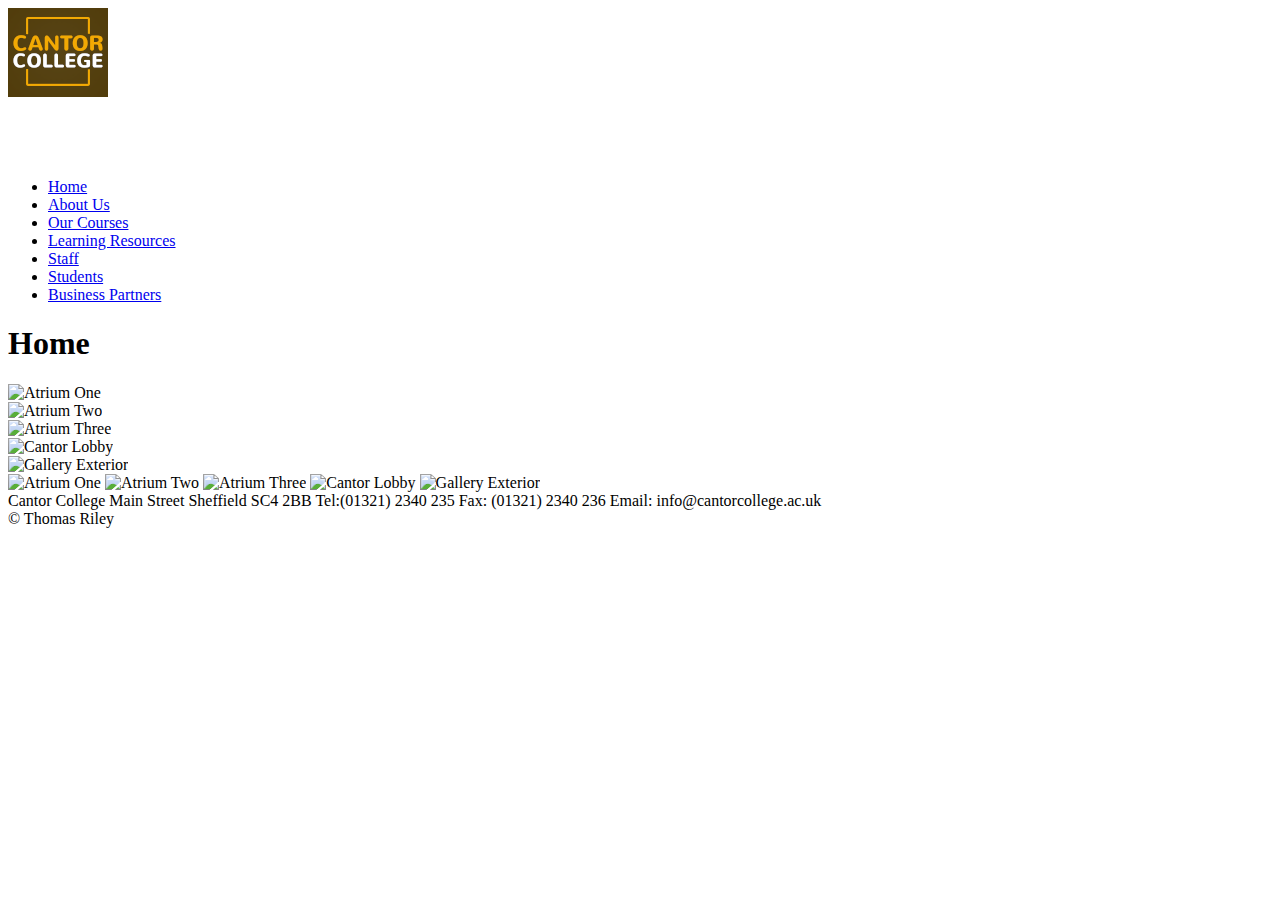
==== index.html @ fe1fa174 "Added About.html" ====
<!DOCTYPE html>
<html lang="en">
<head>
    <meta charset="utf-8" />
    <title>Cantor College | Home</title>
    <meta name="viewport" content="width=device-width, initial-scale=1, maximum-scale=6.0, user-scalable=yes" />
    <link href="styles/mobile.css" rel="stylesheet" />
    <link href="styles/desktop.css" rel="stylesheet" media="only screen and (min-width : 720px)" />
    <link href="styles/lightslider.css" rel="stylesheet" />
</head>
<body>
    <header>
        <div id="Logo">
            <img src="Images/logo.png" alt="Cantor College Logo" />
        </div>
        <div id="Burger">
            <img src="img/whiteMenu.svg" alt="Navigation Menu" width=6% height=6%>
        </div>
        <nav>
            <ul>
                <li><a href="index.html">Home</a></li>
                <li><a href="about.html">About Us</a></li>
                <li><a href="courses.html">Our Courses</a></li>
                <li><a href="learning.html">Learning Resources</a></li>
                <li><a href="staff.html">Staff</a></li>
                <li><a href="students.html">Students</a></li>
                <li><a href="business.html">Business Partners</a></li>
            </ul>
        </nav>
    </header>
    <h1>Home</h1>
    <div class="sliderContainer">
        <div id="lightSlider">
            <div><img src="images/Atrium1.jpg" alt="Atrium One" /></div>
            <div><img src="images/Atrium2.jpg" alt="Atrium Two" /></div>
            <div><img src="images/Atrium3.jpg" alt="Atrium Three" /></div>
            <div><img src="images/cantorlobby.png" alt="Cantor Lobby" /></div>
            <div><img src="images/galleryexterior.jpg" alt="Gallery Exterior" /></div>
        </div>
    </div>
    <div id="staticImages">
        <img src="images/Atrium1.jpg" alt="Atrium One">
        <img src="images/Atrium2.jpg" alt="Atrium Two">
        <img src="images/Atrium3.jpg" alt="Atrium Three">
        <img src="images/cantorlobby.png" alt="Cantor Lobby">
        <img src="images/galleryexterior.jpg" alt="Gallery Exterior">
    </div>
    <script src="scripts/jquery-3.6.0.min.js"></script>
    <script src="scripts/lightslider.js"></script>
    <script src="scripts/script.js"></script>
    <script src="scripts/lightslider.min.js"></script>
    <footer>
        Cantor College
        Main Street
        Sheffield
        SC4 2BB
        Tel:(01321) 2340 235
        Fax: (01321) 2340 236
        Email: info@cantorcollege.ac.uk
        <div id="footerrightcolumn"> &copy; Thomas Riley</div>
    </footer>

</body>
</html>
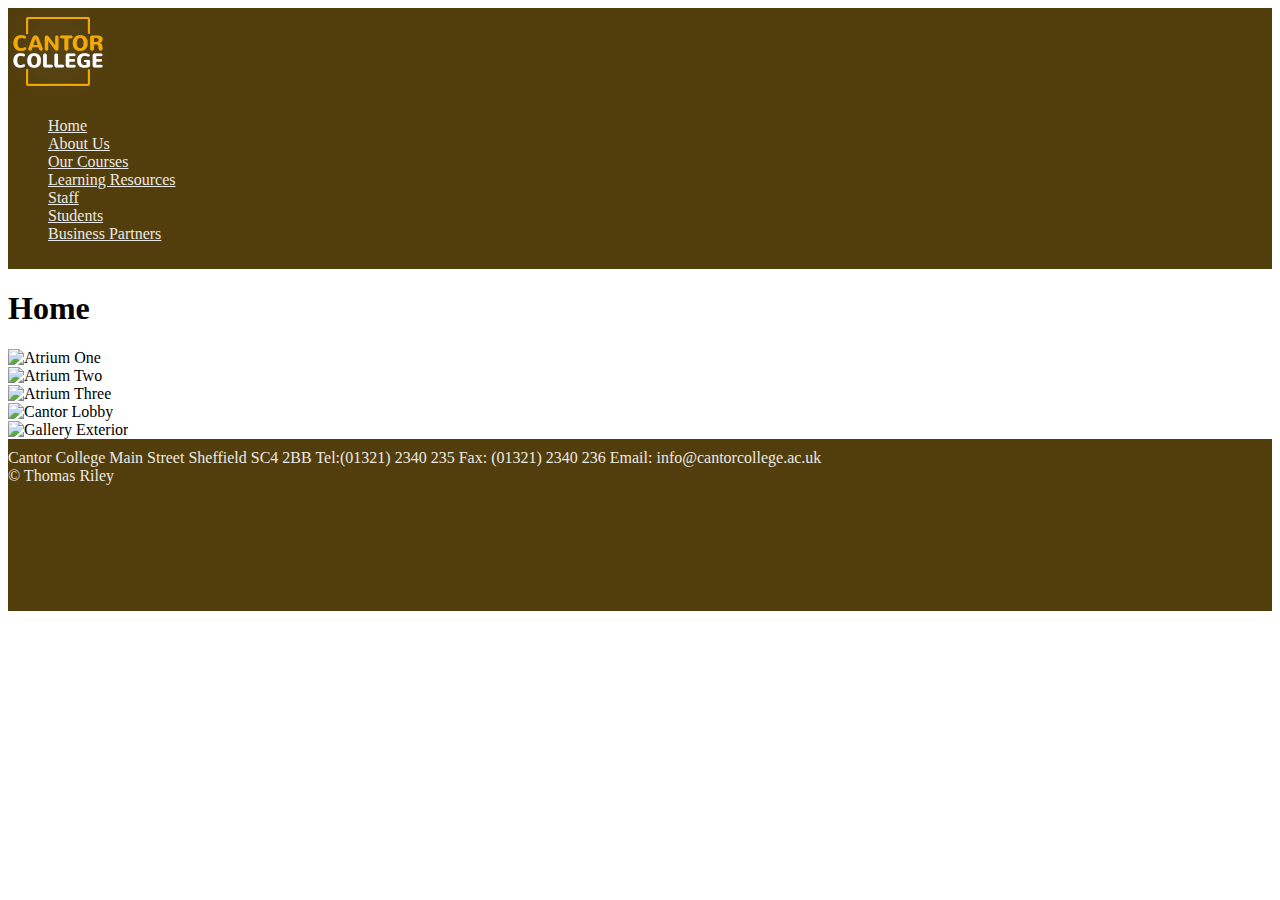
==== commit 43da53ed: "commit" ====
--- a/index.html
+++ b/index.html
@@ -4,9 +4,9 @@
     <meta charset="utf-8" />
     <title>Cantor College | Home</title>
     <meta name="viewport" content="width=device-width, initial-scale=1, maximum-scale=6.0, user-scalable=yes" />
-    <link href="styles/mobile.css" rel="stylesheet" />
-    <link href="styles/desktop.css" rel="stylesheet" media="only screen and (min-width : 720px)" />
-    <link href="styles/lightslider.css" rel="stylesheet" />
+    <link href="Styles/mobile.css" rel="stylesheet" />
+    <link href="Styles/desktop.css" rel="stylesheet" media="only screen and (min-width : 720px)" />
+    <link href="Styles/lightslider.css" rel="stylesheet" />
 </head>
 <body>
     <header>
@@ -19,12 +19,12 @@
         <nav>
             <ul>
                 <li><a href="index.html">Home</a></li>
-                <li><a href="about.html">About Us</a></li>
-                <li><a href="courses.html">Our Courses</a></li>
-                <li><a href="learning.html">Learning Resources</a></li>
-                <li><a href="staff.html">Staff</a></li>
-                <li><a href="students.html">Students</a></li>
-                <li><a href="business.html">Business Partners</a></li>
+                <li><a href="html/about.html">About Us</a></li>
+                <li><a href="html/courses.html">Our Courses</a></li>
+                <li><a href="html/learning.html">Learning Resources</a></li>
+                <li><a href="html/staff.html">Staff</a></li>
+                <li><a href="html/students.html">Students</a></li>
+                <li><a href="html/business.html">Business Partners</a></li>
             </ul>
         </nav>
     </header>
--- a/Styles/mobile.css
+++ b/Styles/mobile.css
@@ -0,0 +1,34 @@
+header {
+  background-color: #523e0d;
+  padding-bottom: 10px;
+}
+header #Logo {
+  display: block;
+}
+header #Burger {
+  padding-left: 1%;
+}
+header nav {
+  display: none;
+}
+header nav ul {
+  display: flex;
+  flex-direction: column;
+  list-style: none;
+}
+
+header nav ul li a {
+  color: #ebe9e4;
+}
+header nav ul li a:visited {
+  color: #f2a903;
+}
+.sliderContainer {
+  display: none;
+}
+footer {
+  background-color: #523e0d;
+  color: #ebe9e4;
+  padding-top: 10px;
+  padding-bottom: 10%;
+}
--- a/Styles/desktop.css
+++ b/Styles/desktop.css
@@ -0,0 +1,12 @@
+#staticImages {
+  display: none;
+}
+.sliderContainer {
+  display: block;
+}
+#Burger {
+  display: none;
+}
+header nav {
+  display: block;
+}
--- a/Styles/lightslider.css
+++ b/Styles/lightslider.css
@@ -0,0 +1,395 @@
+/*! lightslider - v1.1.6 - 2016-10-25
+* https://github.com/sachinchoolur/lightslider
+* Copyright (c) 2016 Sachin N; Licensed MIT */
+/*! lightslider - v1.1.3 - 2015-04-14
+* https://github.com/sachinchoolur/lightslider
+* Copyright (c) 2015 Sachin N; Licensed MIT */
+/** /!!! core css Should not edit !!!/**/ 
+
+.lSSlideOuter {
+    overflow: hidden;
+    -webkit-touch-callout: none;
+    -webkit-user-select: none;
+    -khtml-user-select: none;
+    -moz-user-select: none;
+    -ms-user-select: none;
+    user-select: none
+}
+.lightSlider:before, .lightSlider:after {
+    content: " ";
+    display: table;
+}
+.lightSlider {
+    overflow: hidden;
+    margin: 0;
+}
+.lSSlideWrapper {
+    max-width: 100%;
+    overflow: hidden;
+    position: relative;
+}
+.lSSlideWrapper > .lightSlider:after {
+    clear: both;
+}
+.lSSlideWrapper .lSSlide {
+    -webkit-transform: translate(0px, 0px);
+    -ms-transform: translate(0px, 0px);
+    transform: translate(0px, 0px);
+    -webkit-transition: all 1s;
+    -webkit-transition-property: -webkit-transform,height;
+    -moz-transition-property: -moz-transform,height;
+    transition-property: transform,height;
+    -webkit-transition-duration: inherit !important;
+    transition-duration: inherit !important;
+    -webkit-transition-timing-function: inherit !important;
+    transition-timing-function: inherit !important;
+}
+.lSSlideWrapper .lSFade {
+    position: relative;
+}
+.lSSlideWrapper .lSFade > * {
+    position: absolute !important;
+    top: 0;
+    left: 0;
+    z-index: 9;
+    margin-right: 0;
+    width: 100%;
+}
+.lSSlideWrapper.usingCss .lSFade > * {
+    opacity: 0;
+    -webkit-transition-delay: 0s;
+    transition-delay: 0s;
+    -webkit-transition-duration: inherit !important;
+    transition-duration: inherit !important;
+    -webkit-transition-property: opacity;
+    transition-property: opacity;
+    -webkit-transition-timing-function: inherit !important;
+    transition-timing-function: inherit !important;
+}
+.lSSlideWrapper .lSFade > *.active {
+    z-index: 10;
+}
+.lSSlideWrapper.usingCss .lSFade > *.active {
+    opacity: 1;
+}
+/** /!!! End of core css Should not edit !!!/**/
+
+/* Pager */
+.lSSlideOuter .lSPager.lSpg {
+    margin: 10px 0 0;
+    padding: 0;
+    text-align: center;
+}
+.lSSlideOuter .lSPager.lSpg > li {
+    cursor: pointer;
+    display: inline-block;
+    padding: 0 5px;
+}
+.lSSlideOuter .lSPager.lSpg > li a {
+    background-color: #222222;
+    border-radius: 30px;
+    display: inline-block;
+    height: 8px;
+    overflow: hidden;
+    text-indent: -999em;
+    width: 8px;
+    position: relative;
+    z-index: 99;
+    -webkit-transition: all 0.5s linear 0s;
+    transition: all 0.5s linear 0s;
+}
+.lSSlideOuter .lSPager.lSpg > li:hover a, .lSSlideOuter .lSPager.lSpg > li.active a {
+    background-color: #428bca;
+}
+.lSSlideOuter .media {
+    opacity: 0.8;
+}
+.lSSlideOuter .media.active {
+    opacity: 1;
+}
+/* End of pager */
+
+/** Gallery */
+.lSSlideOuter .lSPager.lSGallery {
+    list-style: none outside none;
+    padding-left: 0;
+    margin: 0;
+    overflow: hidden;
+    transform: translate3d(0px, 0px, 0px);
+    -moz-transform: translate3d(0px, 0px, 0px);
+    -ms-transform: translate3d(0px, 0px, 0px);
+    -webkit-transform: translate3d(0px, 0px, 0px);
+    -o-transform: translate3d(0px, 0px, 0px);
+    -webkit-transition-property: -webkit-transform;
+    -moz-transition-property: -moz-transform;
+    -webkit-touch-callout: none;
+    -webkit-user-select: none;
+    -khtml-user-select: none;
+    -moz-user-select: none;
+    -ms-user-select: none;
+    user-select: none;
+}
+.lSSlideOuter .lSPager.lSGallery li {
+    overflow: hidden;
+    -webkit-transition: border-radius 0.12s linear 0s 0.35s linear 0s;
+    transition: border-radius 0.12s linear 0s 0.35s linear 0s;
+}
+.lSSlideOuter .lSPager.lSGallery li.active, .lSSlideOuter .lSPager.lSGallery li:hover {
+    border-radius: 5px;
+}
+.lSSlideOuter .lSPager.lSGallery img {
+    display: block;
+    height: auto;
+    max-width: 100%;
+}
+.lSSlideOuter .lSPager.lSGallery:before, .lSSlideOuter .lSPager.lSGallery:after {
+    content: " ";
+    display: table;
+}
+.lSSlideOuter .lSPager.lSGallery:after {
+    clear: both;
+}
+/* End of Gallery*/
+
+/* slider actions */
+.lSAction > a {
+    width: 32px;
+    display: block;
+    top: 50%;
+    height: 32px;
+    background-image: url('../img/controls.png');
+    cursor: pointer;
+    position: absolute;
+    z-index: 99;
+    margin-top: -16px;
+    opacity: 0.5;
+    -webkit-transition: opacity 0.35s linear 0s;
+    transition: opacity 0.35s linear 0s;
+}
+.lSAction > a:hover {
+    opacity: 1;
+}
+.lSAction > .lSPrev {
+    background-position: 0 0;
+    left: 10px;
+}
+.lSAction > .lSNext {
+    background-position: -32px 0;
+    right: 10px;
+}
+.lSAction > a.disabled {
+    pointer-events: none;
+}
+.cS-hidden {
+    height: 1px;
+    opacity: 0;
+    filter: alpha(opacity=0);
+    overflow: hidden;
+}
+
+
+/* vertical */
+.lSSlideOuter.vertical {
+    position: relative;
+}
+.lSSlideOuter.vertical.noPager {
+    padding-right: 0px !important;
+}
+.lSSlideOuter.vertical .lSGallery {
+    position: absolute !important;
+    right: 0;
+    top: 0;
+}
+.lSSlideOuter.vertical .lightSlider > * {
+    width: 100% !important;
+    max-width: none !important;
+}
+
+/* vertical controlls */
+.lSSlideOuter.vertical .lSAction > a {
+    left: 50%;
+    margin-left: -14px;
+    margin-top: 0;
+}
+.lSSlideOuter.vertical .lSAction > .lSNext {
+    background-position: 31px -31px;
+    bottom: 10px;
+    top: auto;
+}
+.lSSlideOuter.vertical .lSAction > .lSPrev {
+    background-position: 0 -31px;
+    bottom: auto;
+    top: 10px;
+}
+/* vertical */
+
+
+/* Rtl */
+.lSSlideOuter.lSrtl {
+    direction: rtl;
+}
+.lSSlideOuter .lightSlider, .lSSlideOuter .lSPager {
+    padding-left: 0;
+    list-style: none outside none;
+}
+.lSSlideOuter.lSrtl .lightSlider, .lSSlideOuter.lSrtl .lSPager {
+    padding-right: 0;
+}
+.lSSlideOuter .lightSlider > *,  .lSSlideOuter .lSGallery li {
+    float: left;
+}
+.lSSlideOuter.lSrtl .lightSlider > *,  .lSSlideOuter.lSrtl .lSGallery li {
+    float: right !important;
+}
+/* Rtl */
+
+@-webkit-keyframes rightEnd {
+    0% {
+        left: 0;
+    }
+
+    50% {
+        left: -15px;
+    }
+
+    100% {
+        left: 0;
+    }
+}
+@keyframes rightEnd {
+    0% {
+        left: 0;
+    }
+
+    50% {
+        left: -15px;
+    }
+
+    100% {
+        left: 0;
+    }
+}
+@-webkit-keyframes topEnd {
+    0% {
+        top: 0;
+    }
+
+    50% {
+        top: -15px;
+    }
+
+    100% {
+        top: 0;
+    }
+}
+@keyframes topEnd {
+    0% {
+        top: 0;
+    }
+
+    50% {
+        top: -15px;
+    }
+
+    100% {
+        top: 0;
+    }
+}
+@-webkit-keyframes leftEnd {
+    0% {
+        left: 0;
+    }
+
+    50% {
+        left: 15px;
+    }
+
+    100% {
+        left: 0;
+    }
+}
+@keyframes leftEnd {
+    0% {
+        left: 0;
+    }
+
+    50% {
+        left: 15px;
+    }
+
+    100% {
+        left: 0;
+    }
+}
+@-webkit-keyframes bottomEnd {
+    0% {
+        bottom: 0;
+    }
+
+    50% {
+        bottom: -15px;
+    }
+
+    100% {
+        bottom: 0;
+    }
+}
+@keyframes bottomEnd {
+    0% {
+        bottom: 0;
+    }
+
+    50% {
+        bottom: -15px;
+    }
+
+    100% {
+        bottom: 0;
+    }
+}
+.lSSlideOuter .rightEnd {
+    -webkit-animation: rightEnd 0.3s;
+    animation: rightEnd 0.3s;
+    position: relative;
+}
+.lSSlideOuter .leftEnd {
+    -webkit-animation: leftEnd 0.3s;
+    animation: leftEnd 0.3s;
+    position: relative;
+}
+.lSSlideOuter.vertical .rightEnd {
+    -webkit-animation: topEnd 0.3s;
+    animation: topEnd 0.3s;
+    position: relative;
+}
+.lSSlideOuter.vertical .leftEnd {
+    -webkit-animation: bottomEnd 0.3s;
+    animation: bottomEnd 0.3s;
+    position: relative;
+}
+.lSSlideOuter.lSrtl .rightEnd {
+    -webkit-animation: leftEnd 0.3s;
+    animation: leftEnd 0.3s;
+    position: relative;
+}
+.lSSlideOuter.lSrtl .leftEnd {
+    -webkit-animation: rightEnd 0.3s;
+    animation: rightEnd 0.3s;
+    position: relative;
+}
+/*/  GRab cursor */
+.lightSlider.lsGrab > * {
+  cursor: -webkit-grab;
+  cursor: -moz-grab;
+  cursor: -o-grab;
+  cursor: -ms-grab;
+  cursor: grab;
+}
+.lightSlider.lsGrabbing > * {
+  cursor: move;
+  cursor: -webkit-grabbing;
+  cursor: -moz-grabbing;
+  cursor: -o-grabbing;
+  cursor: -ms-grabbing;
+  cursor: grabbing;
+}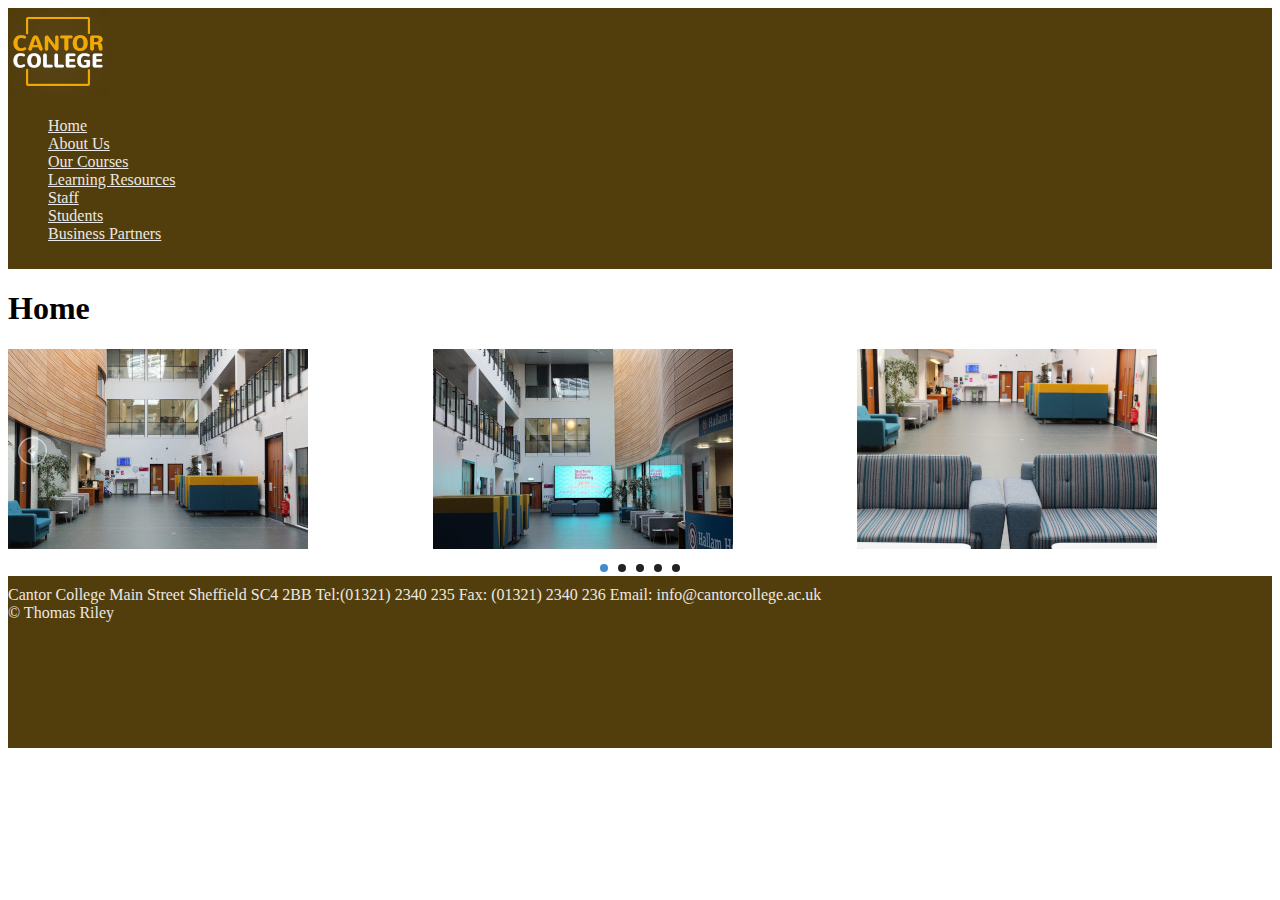
==== commit d037dc77: "Capitalisation" ====
--- a/index.html
+++ b/index.html
@@ -14,41 +14,41 @@
             <img src="Images/logo.png" alt="Cantor College Logo" />
         </div>
         <div id="Burger">
-            <img src="img/whiteMenu.svg" alt="Navigation Menu" width=6% height=6%>
+            <img src="Img/whiteMenu.svg" alt="Navigation Menu" width=6% height=6%>
         </div>
         <nav>
             <ul>
-                <li><a href="index.html">Home</a></li>
-                <li><a href="html/about.html">About Us</a></li>
-                <li><a href="html/courses.html">Our Courses</a></li>
-                <li><a href="html/learning.html">Learning Resources</a></li>
-                <li><a href="html/staff.html">Staff</a></li>
-                <li><a href="html/students.html">Students</a></li>
-                <li><a href="html/business.html">Business Partners</a></li>
+                <li><a href="Index.html">Home</a></li>
+                <li><a href="Html/about.html">About Us</a></li>
+                <li><a href="Html/courses.html">Our Courses</a></li>
+                <li><a href="Html/learning.html">Learning Resources</a></li>
+                <li><a href="Html/staff.html">Staff</a></li>
+                <li><a href="Html/students.html">Students</a></li>
+                <li><a href="Html/business.html">Business Partners</a></li>
             </ul>
         </nav>
     </header>
     <h1>Home</h1>
     <div class="sliderContainer">
         <div id="lightSlider">
-            <div><img src="images/Atrium1.jpg" alt="Atrium One" /></div>
-            <div><img src="images/Atrium2.jpg" alt="Atrium Two" /></div>
-            <div><img src="images/Atrium3.jpg" alt="Atrium Three" /></div>
-            <div><img src="images/cantorlobby.png" alt="Cantor Lobby" /></div>
-            <div><img src="images/galleryexterior.jpg" alt="Gallery Exterior" /></div>
+            <div><img src="Images/Atrium1.jpg" alt="Atrium One" /></div>
+            <div><img src="Images/Atrium2.jpg" alt="Atrium Two" /></div>
+            <div><img src="Images/Atrium3.jpg" alt="Atrium Three" /></div>
+            <div><img src="Images/cantorlobby.png" alt="Cantor Lobby" /></div>
+            <div><img src="Images/galleryexterior.jpg" alt="Gallery Exterior" /></div>
         </div>
     </div>
     <div id="staticImages">
-        <img src="images/Atrium1.jpg" alt="Atrium One">
-        <img src="images/Atrium2.jpg" alt="Atrium Two">
-        <img src="images/Atrium3.jpg" alt="Atrium Three">
-        <img src="images/cantorlobby.png" alt="Cantor Lobby">
-        <img src="images/galleryexterior.jpg" alt="Gallery Exterior">
+        <img src="Images/Atrium1.jpg" alt="Atrium One">
+        <img src="Images/Atrium2.jpg" alt="Atrium Two">
+        <img src="Images/Atrium3.jpg" alt="Atrium Three">
+        <img src="Images/cantorlobby.png" alt="Cantor Lobby">
+        <img src="Images/galleryexterior.jpg" alt="Gallery Exterior">
     </div>
-    <script src="scripts/jquery-3.6.0.min.js"></script>
-    <script src="scripts/lightslider.js"></script>
-    <script src="scripts/script.js"></script>
-    <script src="scripts/lightslider.min.js"></script>
+    <script src="Scripts/jquery-3.6.0.min.js"></script>
+    <script src="Scripts/lightslider.js"></script>
+    <script src="Scripts/script.js"></script>
+    <script src="Scripts/lightslider.min.js"></script>
     <footer>
         Cantor College
         Main Street
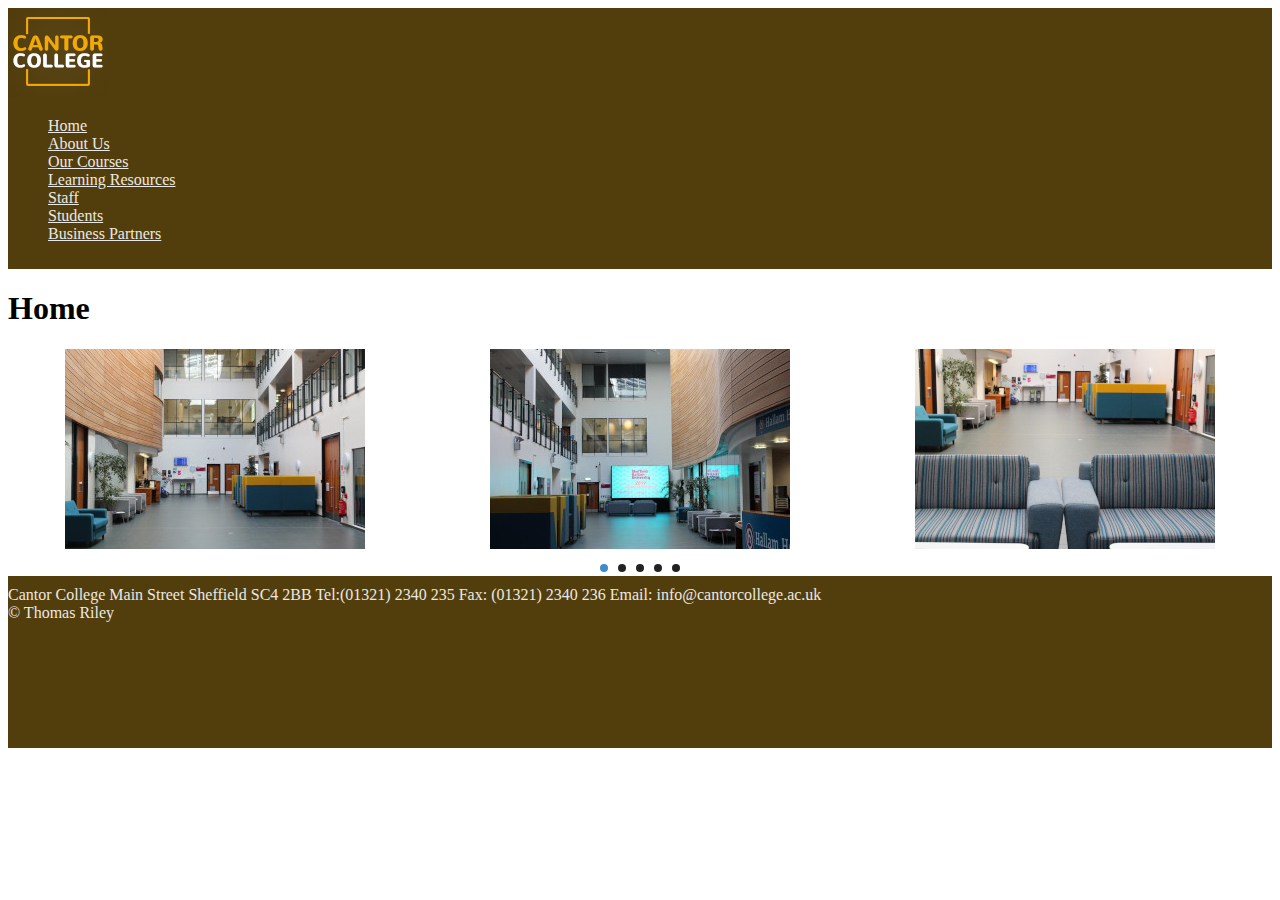
==== commit 078a845f: "Outer Slider Container" ====
--- a/index.html
+++ b/index.html
@@ -18,17 +18,18 @@
         </div>
         <nav>
             <ul>
-                <li><a href="Index.html">Home</a></li>
-                <li><a href="Html/about.html">About Us</a></li>
-                <li><a href="Html/courses.html">Our Courses</a></li>
-                <li><a href="Html/learning.html">Learning Resources</a></li>
-                <li><a href="Html/staff.html">Staff</a></li>
-                <li><a href="Html/students.html">Students</a></li>
-                <li><a href="Html/business.html">Business Partners</a></li>
+                <li><a href="index.html">Home</a></li>
+                <li><a href="about.html">About Us</a></li>
+                <li><a href="courses.html">Our Courses</a></li>
+                <li><a href="learning.html">Learning Resources</a></li>
+                <li><a href="staff.html">Staff</a></li>
+                <li><a href="students.html">Students</a></li>
+                <li><a href="business.html">Business Partners</a></li>
             </ul>
         </nav>
     </header>
     <h1>Home</h1>
+    <div class="sliderOuterContainer">
     <div class="sliderContainer">
         <div id="lightSlider">
             <div><img src="Images/Atrium1.jpg" alt="Atrium One" /></div>
@@ -37,6 +38,7 @@
             <div><img src="Images/cantorlobby.png" alt="Cantor Lobby" /></div>
             <div><img src="Images/galleryexterior.jpg" alt="Gallery Exterior" /></div>
         </div>
+    </div>
     </div>
     <div id="staticImages">
         <img src="Images/Atrium1.jpg" alt="Atrium One">
--- a/Styles/desktop.css
+++ b/Styles/desktop.css
@@ -1,5 +1,8 @@
 #staticImages {
   display: none;
+}
+.sliderOuterContainer {
+  text-align: center;
 }
 .sliderContainer {
   display: block;
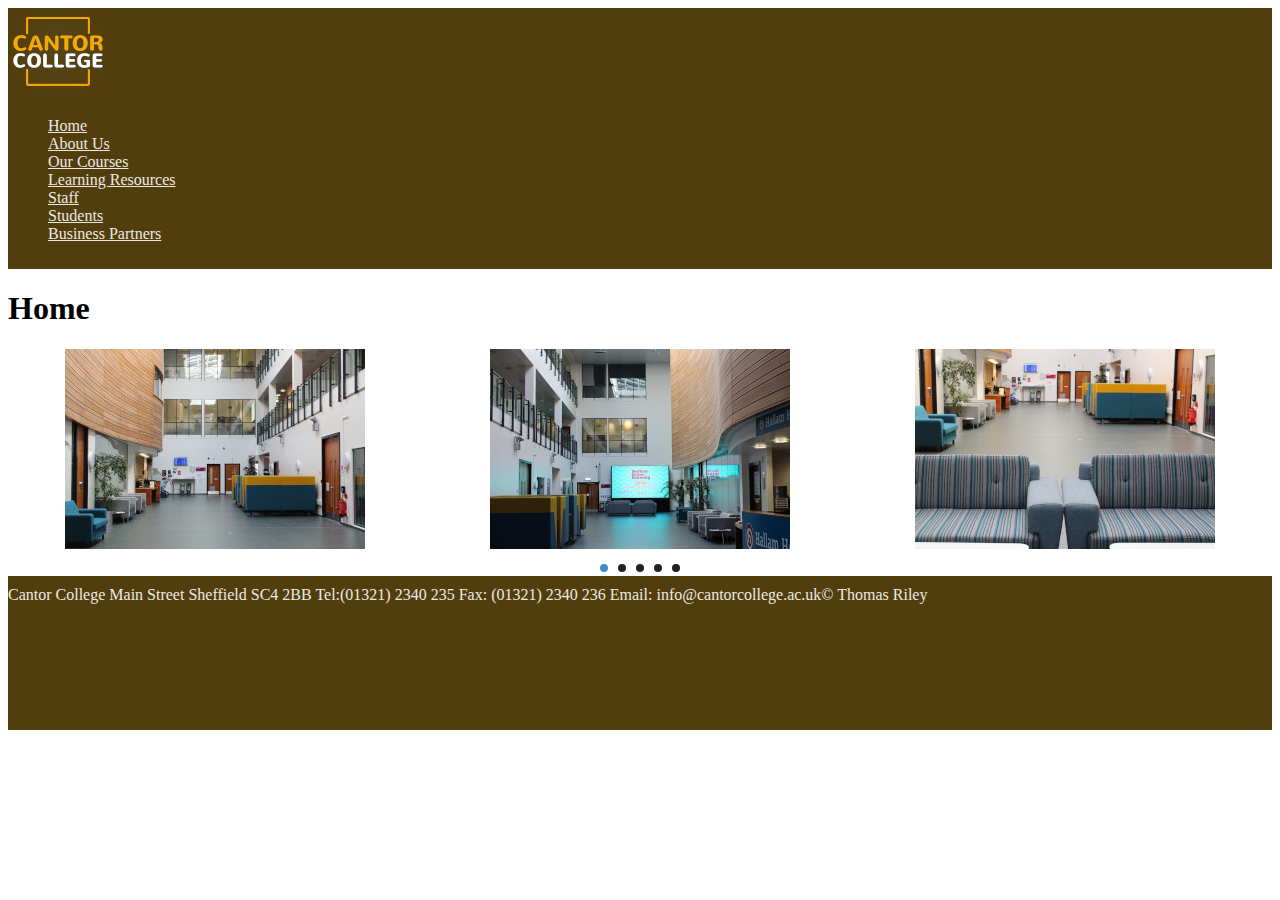
==== commit 328a48e1: "commit" ====
--- a/index.html
+++ b/index.html
@@ -48,7 +48,7 @@
         <img src="Images/galleryexterior.jpg" alt="Gallery Exterior">
     </div>
     <script src="Scripts/jquery-3.6.0.min.js"></script>
-    <script src="Scripts/lightslider.js"></script>
+    <script src="Scripts/slider.js"></script>
     <script src="Scripts/script.js"></script>
     <script src="Scripts/lightslider.min.js"></script>
     <footer>
--- a/Styles/mobile.css
+++ b/Styles/mobile.css
@@ -23,7 +23,7 @@
 header nav ul li a:visited {
   color: #f2a903;
 }
-.sliderContainer {
+.sliderOuterContainer {
   display: none;
 }
 footer {
--- a/Styles/desktop.css
+++ b/Styles/desktop.css
@@ -2,10 +2,8 @@
   display: none;
 }
 .sliderOuterContainer {
+  display: block;
   text-align: center;
-}
-.sliderContainer {
-  display: block;
 }
 #Burger {
   display: none;
@@ -13,3 +11,26 @@
 header nav {
   display: block;
 }
+#aboutContainer {
+  display: flex;
+  flex-direction: row;
+  text-align: left;
+}
+#aboutContainer p{
+  padding-left: 1%;
+}
+#facilitiesContainer {
+  display: flex;
+  flex-direction: row;
+  text-align: left;
+}
+#facilitiesContainer p{
+  padding-left: 1%;
+}
+Footer{
+ display: flex; 
+ flex-direction: row;
+}
+Footer p{
+text-align:left ;
+}
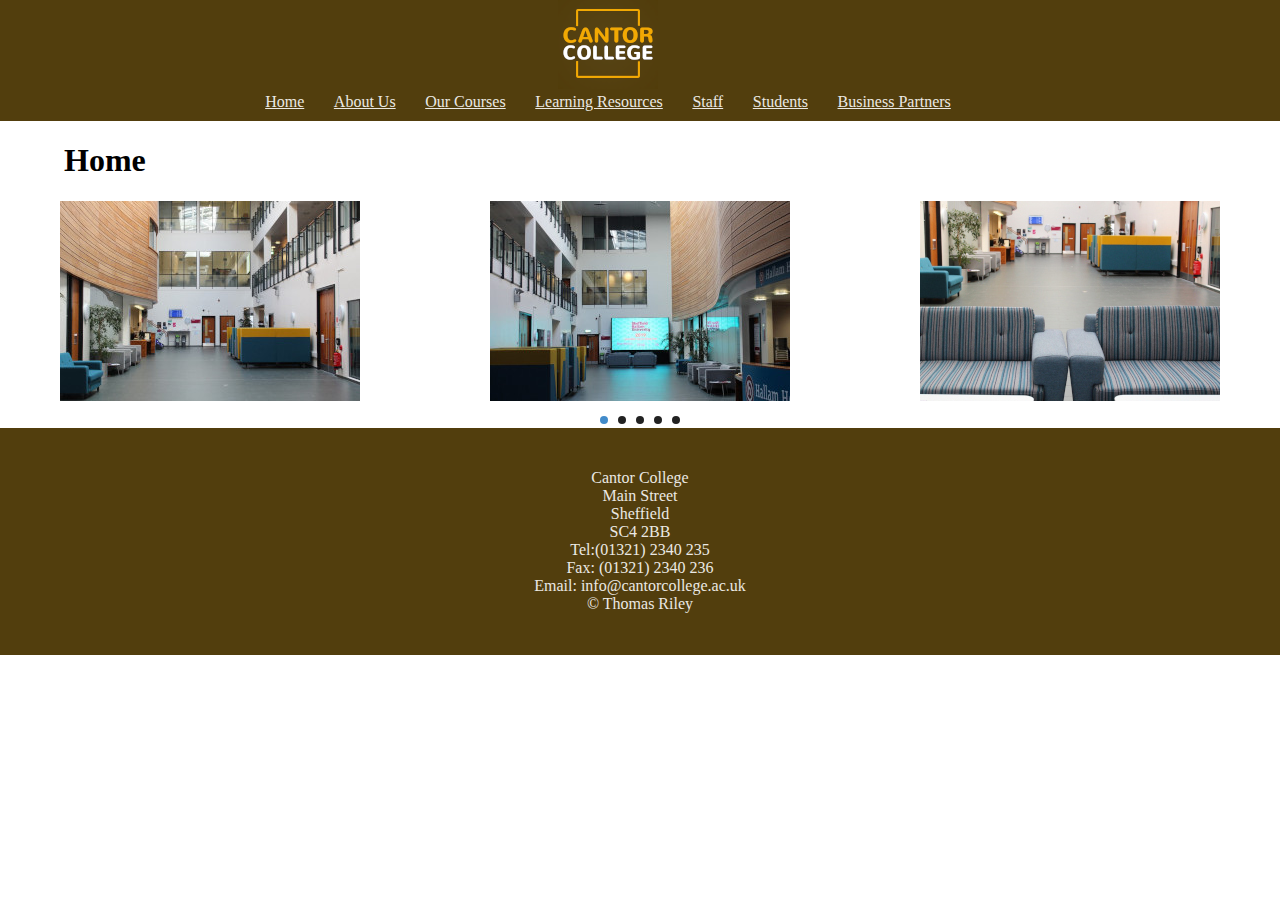
==== commit 79dd88d5: "added more styles & line break to footer" ====
--- a/index.html
+++ b/index.html
@@ -52,14 +52,16 @@
     <script src="Scripts/script.js"></script>
     <script src="Scripts/lightslider.min.js"></script>
     <footer>
-        Cantor College
-        Main Street
-        Sheffield
-        SC4 2BB
-        Tel:(01321) 2340 235
-        Fax: (01321) 2340 236
-        Email: info@cantorcollege.ac.uk
-        <div id="footerrightcolumn"> &copy; Thomas Riley</div>
+        <p>
+        Cantor College <br>
+        Main Street <br>
+        Sheffield <br>
+        SC4 2BB <br>
+        Tel:(01321) 2340 235 <br>
+        Fax: (01321) 2340 236 <br>
+        Email: info@cantorcollege.ac.uk <br>
+        &copy; Thomas Riley
+        </p>
     </footer>
 
 </body>
--- a/Styles/mobile.css
+++ b/Styles/mobile.css
@@ -1,9 +1,14 @@
 header {
   background-color: #523e0d;
   padding-bottom: 10px;
+  justify-content: center;
 }
 header #Logo {
   display: block;
+  
+}
+header #Logo img {
+  padding-left: 0%;
 }
 header #Burger {
   padding-left: 1%;
@@ -13,15 +18,36 @@
 }
 header nav ul {
   display: flex;
-  flex-direction: column;
+  flex-direction:column;
   list-style: none;
+  padding-left: 0%;
 }
 
+p {
+  padding-left: 5%;
+  padding-right: 5%;
+}
+img{
+  padding-left: 5%;
+  padding-right: 5%;
+}
 header nav ul li a {
   color: #ebe9e4;
 }
 header nav ul li a:visited {
   color: #f2a903;
+}
+body{
+  margin: auto;
+  text-align:center ;
+}
+ul li{
+  padding-left: 1%;
+  padding-right: 1%;
+}
+ol li{
+  padding-left: 1%;
+  padding-right: 1%;
 }
 .sliderOuterContainer {
   display: none;
@@ -29,6 +55,12 @@
 footer {
   background-color: #523e0d;
   color: #ebe9e4;
-  padding-top: 10px;
-  padding-bottom: 10%;
+  padding-top: 2%;
+  padding-bottom: 2%;
 }
+
+footer p{
+  text-align: center;
+  
+}
+
--- a/Styles/desktop.css
+++ b/Styles/desktop.css
@@ -1,3 +1,7 @@
+body{
+  margin:0px;
+  text-align:left;
+}
 #staticImages {
   display: none;
 }
@@ -8,29 +12,90 @@
 #Burger {
   display: none;
 }
+header{
+text-align: center;
+}
 header nav {
-  display: block;
+ display:inline;
 }
+header nav ul{
+  display: inline;
+}
+header nav ul li {
+  display: inline;
+}
+header #Logo {
+  display:block ;
+  
+}
+/*header nav ul{
+  text-align: center;  
+}
+header #Logo {
+text-align: center;
+}*/
+h1
+{
+padding-left: 5%;
+}
+h2{
+  padding-left: 5%;
+}
+h3{
+  padding-left: 5%;
+}
+h4{
+  padding-left: 5%;
+}
+h5{
+  padding-left: 5%;
+}
+h6{
+  padding-left: 5%;
+}
+p {
+  padding-left: 5%;
+  padding-right: 5%;
+}
+img{
+  padding-left: 5%;
+  padding-right: 5%;
+}
+ul {
+  padding-right: 5%;
+  padding-left: 5%;
+}
+ol {
+  padding-right: 5%;
+  padding-left: 5%;
+}
+
 #aboutContainer {
   display: flex;
   flex-direction: row;
   text-align: left;
+padding-left: 5%;
+padding-right: 5%;
 }
 #aboutContainer p{
   padding-left: 1%;
+}
+
+#aboutContainer img{
+  padding-left: 0%;
+  padding-right: 0%;
 }
 #facilitiesContainer {
   display: flex;
   flex-direction: row;
   text-align: left;
+  padding-left: 5%;
+  padding-right: 5%;
 }
 #facilitiesContainer p{
   padding-left: 1%;
 }
-Footer{
- display: flex; 
- flex-direction: row;
+#facilitiesContainer img{
+  padding-left: 0%;
+  padding-right: 0%;
 }
-Footer p{
-text-align:left ;
-}
